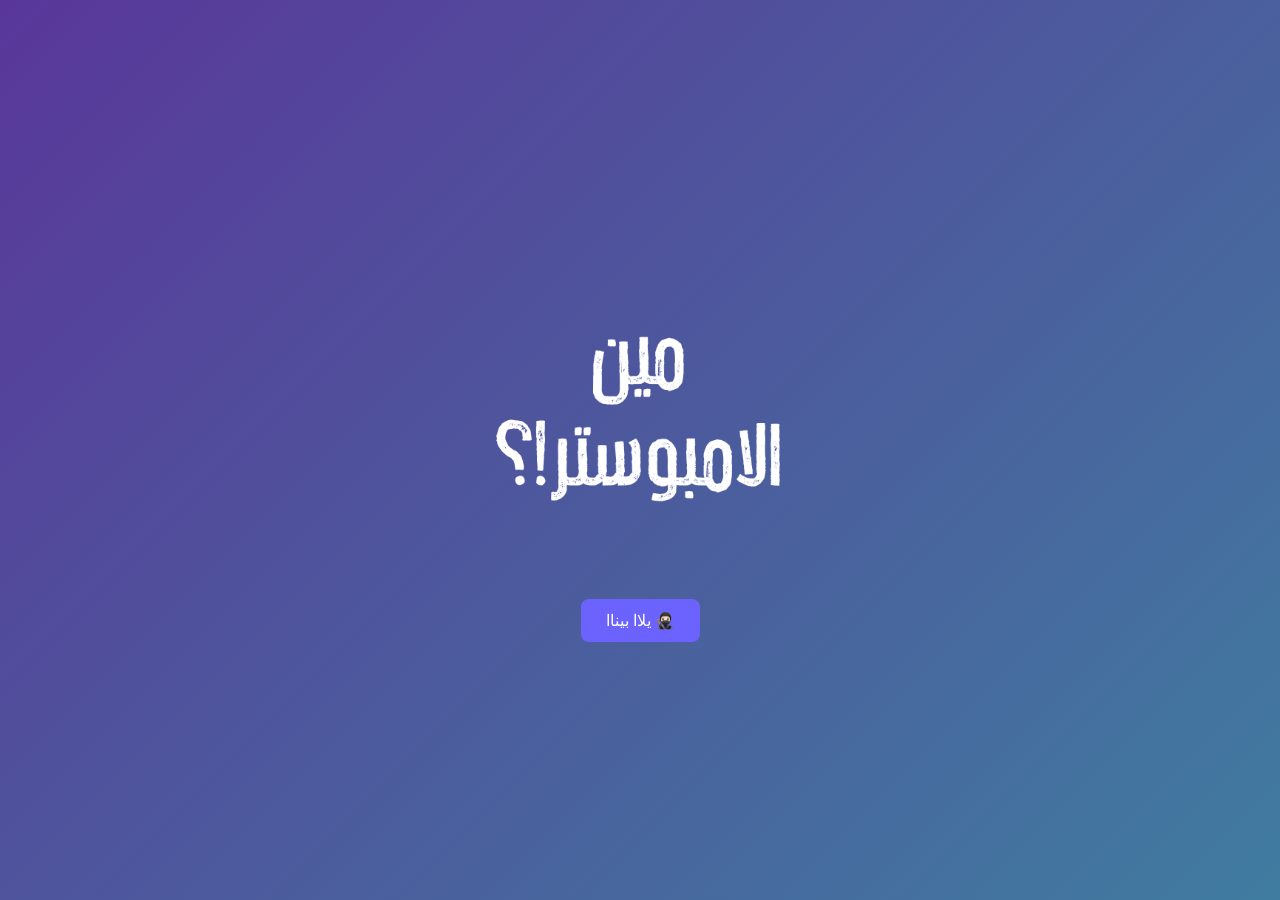
==== index.html @ 922b9e5a "Add files via upload" ====
<!DOCTYPE html>
<html lang="ar">
<head>
<meta charset="UTF-8">
<meta name="viewport" content="width=device-width, initial-scale=1.0">
<title>by eng.maro🥷🏻</title>
<link rel="stylesheet" href="style.css"> 
<link rel="manifest" href="manifest.json">
</head>
<body>

<div class="container">
  <img src="image.png" alt="اللوجو" class="logo"> 
  <a href="page2.html" class="btn">يلاا بيناا 🥷🏻</a>
</div>

<script>
    if ('serviceWorker' in navigator) {
      window.addEventListener('load', () => {
        navigator.serviceWorker.register('sw.js')
        .then(reg => console.log('Service Worker Registered'))
        .catch(err => console.log('Service Worker Failed:', err));
      });
    }
    

  </script>
</body>
</html>
---- style.css ----
/*style.css*/

/* تصفير الهوامش وتهيئة الـ box-sizing */
* {
    margin: 0;
    padding: 0; 
    box-sizing: border-box;
}

/* إعدادات الجسم والخلفية */
body{
    height: 100%;
     background: linear-gradient(135deg, #59379A, 
     #407CA0)
}

/* الحاوية اللي هتوسط كل حاجة */
.container {
    display: flex;
    flex-direction: column; /* ترتيب عمودي */
    justify-content: center; /* توسيط عمودي */
    align-items: center;     /* توسيط أفقي */
    height: 100vh;           /* ارتفاع الصفحة كامل */
    gap: 20px;               /* مسافة بين اللوجو والزرار */
}
footer {
    text-align: center;
    margin-top: 40px;
    font-size: 0.8rem;
    color: #888;
}

/* اللوجو */
.logo {
    width: 320px; /* حجم اللوجو */
    height: auto;
    display: block; /* يضمن أنه يظهر كعنصر بلوك */
}

/* الزرار */
.btn {
    display: block; /* يضمن أنه يظهر تحت اللوجو */
    padding: 12px 25px;
    font-size: 16px;
    border: none;
    border-radius: 8px;
    background-color: #6c63ff;
    color: white;
    text-decoration: none;
    cursor: pointer;
    transition: 0.3s;
    text-align: center;
}

.btn:hover {
    background-color: #5751d9; /* تأثير hover */
}
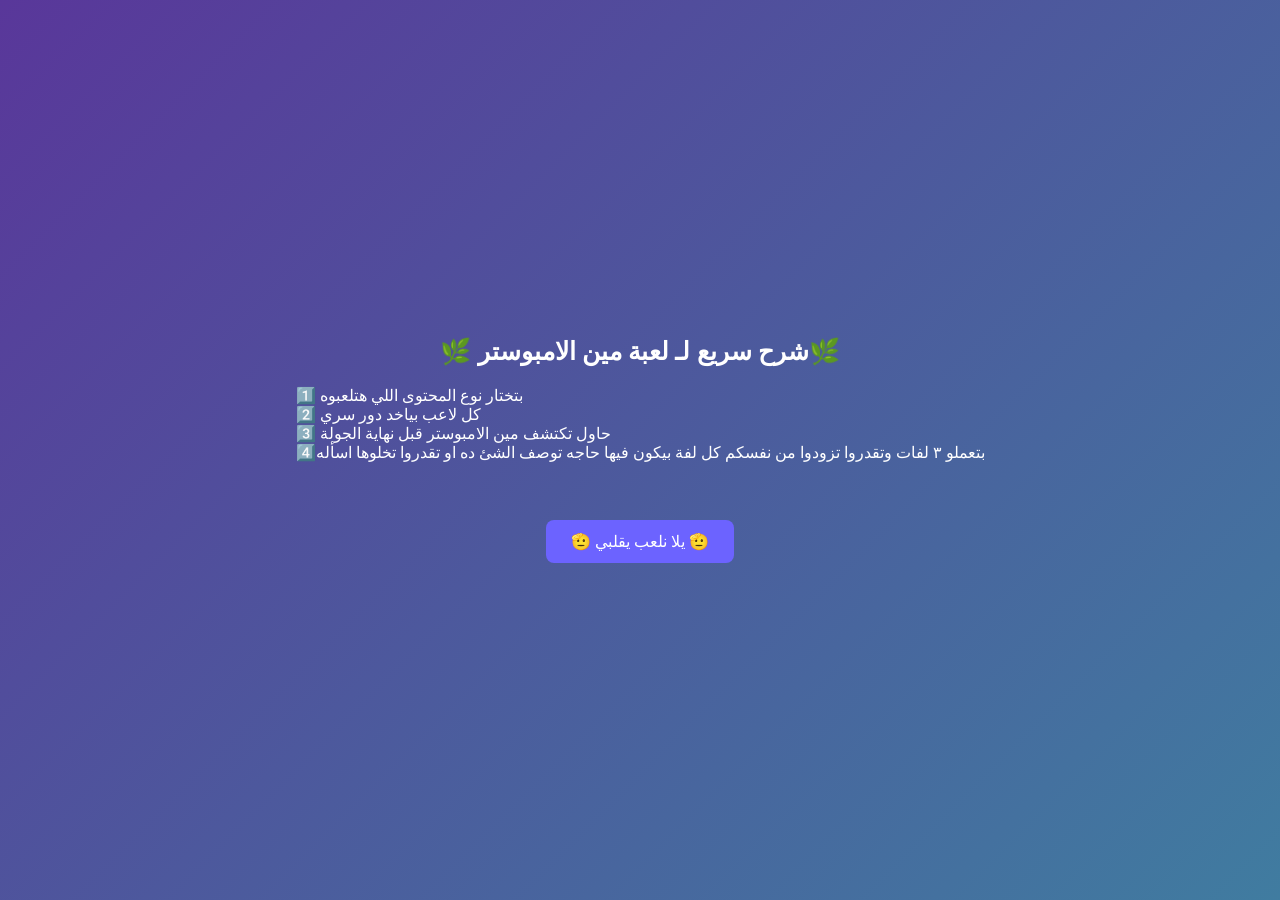
==== commit 7f9df954: "Add files via upload" ====
--- a/index.html
+++ b/index.html
@@ -1,29 +1,45 @@
 <!DOCTYPE html>
 <html lang="ar">
 <head>
-<meta charset="UTF-8">
-<meta name="viewport" content="width=device-width, initial-scale=1.0">
-<title>by eng.maro🥷🏻</title>
-<link rel="stylesheet" href="style.css"> 
-<link rel="manifest" href="manifest.json">
+  <meta charset="UTF-8">
+  <meta name="viewport" content="width=device-width, initial-scale=1.0">
+  <meta name="description" content="شرح سريع للعبة مين الامبوستر وطريقة اللعب">
+  <link rel="stylesheet" href="style.css">
+  <title>
+    مين الامبوستر | شرح اللعبة</title>
 </head>
+<style>
+body{
+  color: #ffffff;
+    display: flex;
+    flex-direction: column; /* ترتيب عمودي */
+    justify-content: center; /* توسيط عمودي */
+    align-items: center;     /* توسيط أفقي */
+    height: 100vh;           /* ارتفاع الصفحة كامل */
+    gap: 20px;               /* مسافة بين اللوجو والزرار */
+}
+  
+}
+</style>
 <body>
 
-<div class="container">
-  <img src="image.png" alt="اللوجو" class="logo"> 
-  <a href="page2.html" class="btn">يلاا بيناا 🥷🏻</a>
-</div>
+  <h1 class="head">
+    🌿
+    شرح سريع لـ لعبة مين الامبوستر🌿
+    </h1>
 
-<script>
-    if ('serviceWorker' in navigator) {
-      window.addEventListener('load', () => {
-        navigator.serviceWorker.register('sw.js')
-        .then(reg => console.log('Service Worker Registered'))
-        .catch(err => console.log('Service Worker Failed:', err));
-      });
-    }
-    
+  <p>
+    1️⃣ بتختار نوع المحتوى اللي هتلعبوه<br>
+    2️⃣ كل لاعب بياخد دور سري<br>
+    3️⃣ حاول تكتشف مين الامبوستر قبل نهاية الجولة
+    <br />
+    4️⃣بتعملو ٣ لفات وتقدروا تزودوا من نفسكم كل لفة بيكون فيها حاجه توصف الشئ ده 
+    او تقدروا تخلوها اسأله 
+  </p>
+<br />
+  <a href="1.html" class="btn">
+    🫡 يلا نلعب يقلبي 🫡
+  </a>
 
-  </script>
 </body>
-</html>
+</html>
--- a/style.css
+++ b/style.css
@@ -10,8 +10,7 @@
 /* إعدادات الجسم والخلفية */
 body{
     height: 100%;
-     background: linear-gradient(135deg, #59379A, 
-     #407CA0)
+     background: linear-gradient(135deg, #59379A,#407CA0)
 }
 
 /* الحاوية اللي هتوسط كل حاجة */
@@ -55,3 +54,7 @@
 .btn:hover {
     background-color: #5751d9; /* تأثير hover */
 }
+.head{
+    align-items: center;
+    font-size: 25px;
+}
